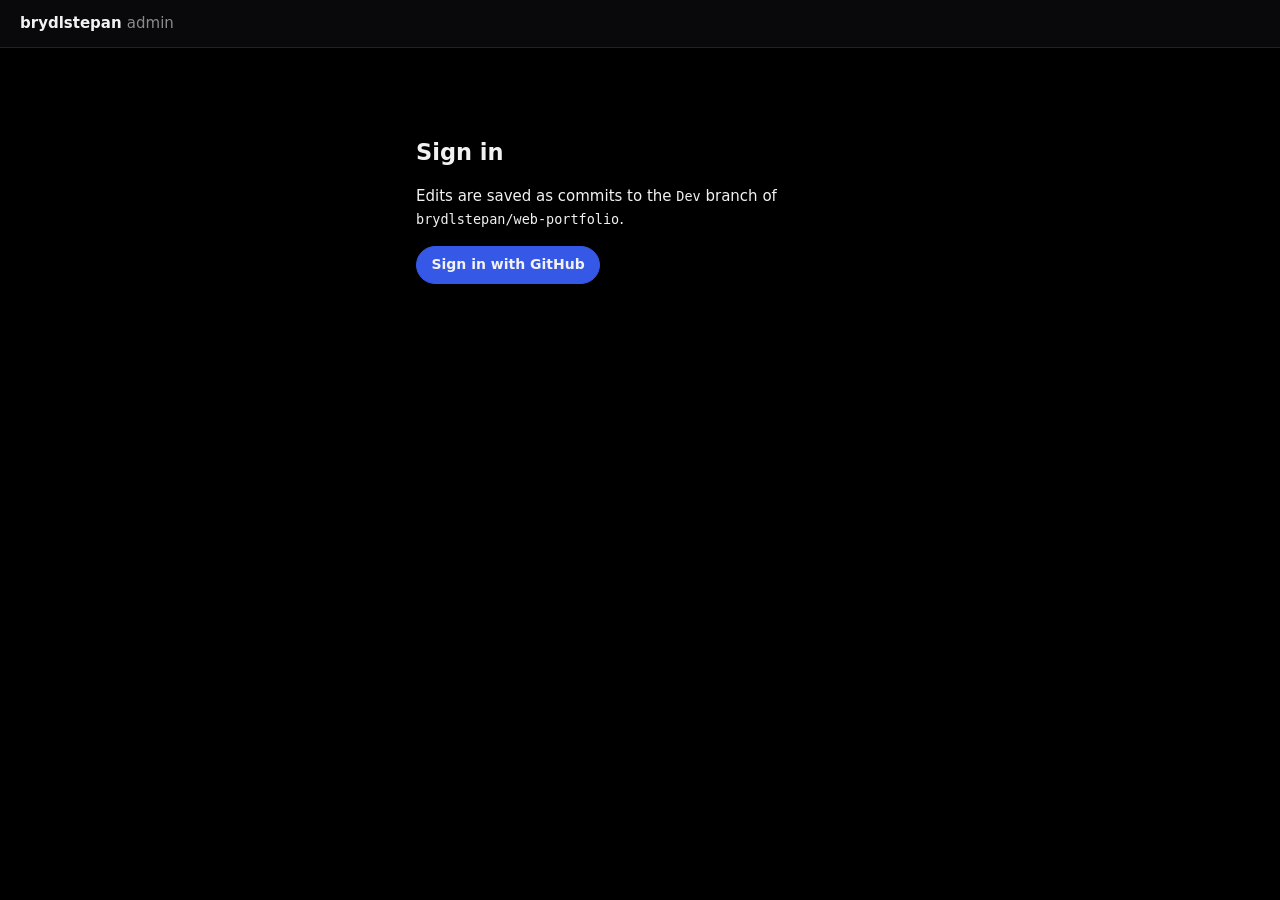
==== admin/index.html @ 3739828e "Add the content admin with GitHub sign-in. - admin/: Projects, Tags and Site editors; images convert" ====
<!DOCTYPE html>
<html lang="en">
<head>
  <meta charset="UTF-8">
  <meta name="viewport" content="width=device-width, initial-scale=1.0">
  <meta name="robots" content="noindex, nofollow">
  <title>Admin — brydlstepan</title>
  <link rel="stylesheet" href="admin.css">
</head>
<body>
  <header class="bar">
    <div class="bar__brand">brydlstepan <span>admin</span></div>
    <div class="bar__status" id="status" role="status"></div>
    <div class="bar__actions" id="actions" hidden>
      <button type="button" class="btn btn--primary" id="btn-save" disabled>Save</button>
      <button type="button" class="btn" id="btn-preview">Preview on dev</button>
      <button type="button" class="btn" id="btn-publish">Publish to live</button>
      <span class="bar__user" id="user"></span>
      <button type="button" class="btn btn--ghost" id="btn-signout">Sign out</button>
    </div>
  </header>

  <main class="main">
    <section class="signin" id="signin" hidden>
      <h1>Sign in</h1>
      <p>Edits are saved as commits to the <code>Dev</code> branch of <code>brydlstepan/web-portfolio</code>.</p>
      <a class="btn btn--primary" href="/auth/login">Sign in with GitHub</a>
      <p class="error" id="signin-error" role="alert"></p>
    </section>

    <section class="editor" id="editor" hidden>
      <nav class="tabs" role="tablist">
        <button type="button" class="tab" role="tab" data-tab="projects">Projects</button>
        <button type="button" class="tab" role="tab" data-tab="tags">Tags</button>
        <button type="button" class="tab" role="tab" data-tab="site">Site</button>
      </nav>
      <div class="problems" id="problems" role="alert" hidden></div>
      <div class="panel" id="panel"></div>
    </section>

    <p class="loading" id="loading" hidden>Loading…</p>
  </main>

  <div class="toast" id="toast" role="status" hidden></div>

  <script src="../js/validate-content.js"></script>
  <script src="admin.js"></script>
</body>
</html>
---- admin/admin.css ----
*, *::before, *::after {
  box-sizing: border-box;
  margin: 0;
  padding: 0;
}

:root {
  color-scheme: dark;
  --bg: #000;
  --surface: #121214;
  --surface-2: #1a1a1e;
  --text: #f2f2f3;
  --muted: #8a8a90;
  --border: rgba(255, 255, 255, 0.1);
  --accent: #3558e6;
  --accent-deep: #1a3cbe;
  --danger: #e5484d;
  --ok: #3dd68c;
  --warn: #e8913a;
  --radius: 12px;
}

body {
  background: var(--bg);
  color: var(--text);
  font: 15px/1.5 system-ui, -apple-system, "Segoe UI", Roboto, sans-serif;
  min-height: 100vh;
}

code {
  font-family: ui-monospace, "Cascadia Code", Consolas, monospace;
  font-size: 0.9em;
}

[hidden] {
  display: none !important;
}

/* ── Top bar ── */

.bar {
  position: sticky;
  top: 0;
  z-index: 10;
  display: flex;
  flex-wrap: wrap;
  align-items: center;
  gap: 0.75rem 1.25rem;
  padding: 0.75rem 1.25rem;
  background: rgba(10, 10, 12, 0.92);
  border-bottom: 1px solid var(--border);
  backdrop-filter: blur(12px);
}

.bar__brand {
  font-weight: 700;
}

.bar__brand span {
  color: var(--muted);
  font-weight: 500;
}

.bar__status {
  flex: 1;
  min-width: 12rem;
  color: var(--muted);
  font-size: 0.875rem;
}

.bar__status .dirty {
  color: var(--warn);
}

.bar__actions {
  display: flex;
  flex-wrap: wrap;
  align-items: center;
  gap: 0.5rem;
}

.bar__user {
  color: var(--muted);
  font-size: 0.875rem;
  margin-left: 0.5rem;
}

/* ── Buttons & inputs ── */

.btn {
  display: inline-flex;
  align-items: center;
  gap: 0.35rem;
  padding: 0.45rem 0.9rem;
  border: 1px solid var(--border);
  border-radius: 999px;
  background: var(--surface-2);
  color: var(--text);
  font: inherit;
  font-size: 0.875rem;
  font-weight: 600;
  text-decoration: none;
  cursor: pointer;
}

.btn:hover:not(:disabled) {
  border-color: rgba(255, 255, 255, 0.25);
}

.btn:disabled {
  opacity: 0.45;
  cursor: not-allowed;
}

.btn--primary {
  background: var(--accent);
  border-color: var(--accent);
}

.btn--primary:hover:not(:disabled) {
  background: var(--accent-deep);
}

.btn--ghost {
  background: transparent;
}

.btn--danger {
  color: var(--danger);
}

.btn--small {
  padding: 0.2rem 0.55rem;
  font-size: 0.8125rem;
}

input[type="text"],
input[type="number"],
input[type="url"],
input[type="email"],
select,
textarea {
  width: 100%;
  padding: 0.5rem 0.65rem;
  border: 1px solid var(--border);
  border-radius: 8px;
  background: var(--bg);
  color: var(--text);
  font: inherit;
}

textarea {
  min-height: 6rem;
  resize: vertical;
}

input:focus,
select:focus,
textarea:focus,
.btn:focus-visible,
.tab:focus-visible,
.list__item:focus-visible {
  outline: 2px solid var(--accent);
  outline-offset: 1px;
}

input:disabled {
  color: var(--muted);
}

/* ── Layout ── */

.main {
  max-width: 1200px;
  margin: 0 auto;
  padding: 1.5rem 1.25rem 4rem;
}

.signin {
  max-width: 28rem;
  margin: 4rem auto;
  display: grid;
  gap: 1rem;
  justify-items: start;
}

.error {
  color: var(--danger);
}

.loading {
  color: var(--muted);
}

.tabs {
  display: flex;
  gap: 0.25rem;
  margin-bottom: 1.25rem;
  border-bottom: 1px solid var(--border);
}

.tab {
  padding: 0.6rem 1rem;
  border: 0;
  border-bottom: 2px solid transparent;
  background: none;
  color: var(--muted);
  font: inherit;
  font-weight: 600;
  cursor: pointer;
}

.tab[aria-selected="true"] {
  color: var(--text);
  border-bottom-color: var(--accent);
}

.problems {
  margin-bottom: 1.25rem;
  padding: 0.75rem 1rem;
  border: 1px solid rgba(229, 72, 77, 0.5);
  border-radius: var(--radius);
  background: rgba(229, 72, 77, 0.08);
  font-size: 0.875rem;
}

.problems ul {
  margin: 0.35rem 0 0 1.1rem;
}

.split {
  display: grid;
  grid-template-columns: minmax(14rem, 20rem) 1fr;
  gap: 1.5rem;
  align-items: start;
}

@media (max-width: 800px) {
  .split {
    grid-template-columns: 1fr;
  }
}

/* ── Lists ── */

.list {
  display: grid;
  gap: 0.35rem;
}

.list__item {
  display: flex;
  align-items: center;
  gap: 0.5rem;
  width: 100%;
  padding: 0.55rem 0.75rem;
  border: 1px solid var(--border);
  border-radius: 10px;
  background: var(--surface);
  color: var(--text);
  font: inherit;
  text-align: left;
  cursor: pointer;
}

.list__item.is-active {
  border-color: var(--accent);
}

.list__title {
  flex: 1;
  overflow: hidden;
  text-overflow: ellipsis;
  white-space: nowrap;
}

.badge {
  padding: 0.05rem 0.45rem;
  border-radius: 999px;
  background: var(--surface-2);
  color: var(--muted);
  font-size: 0.75rem;
}

.badge--draft {
  color: var(--warn);
}

/* ── Forms ── */

.form {
  display: grid;
  gap: 1rem;
  padding: 1.25rem;
  border: 1px solid var(--border);
  border-radius: var(--radius);
  background: var(--surface);
}

.form__head {
  display: flex;
  align-items: center;
  justify-content: space-between;
  gap: 1rem;
}

.form__head h2 {
  font-size: 1.1rem;
}

.field {
  display: grid;
  gap: 0.3rem;
}

.field__label {
  font-size: 0.8125rem;
  font-weight: 600;
  color: var(--muted);
}

.field__hint {
  font-size: 0.75rem;
  color: var(--muted);
}

.row {
  display: grid;
  grid-template-columns: repeat(auto-fit, minmax(10rem, 1fr));
  gap: 1rem;
}

.check {
  display: inline-flex;
  align-items: center;
  gap: 0.4rem;
  font-size: 0.875rem;
  cursor: pointer;
}

.checks {
  display: flex;
  flex-wrap: wrap;
  gap: 0.5rem 1rem;
}

.group {
  display: grid;
  gap: 0.6rem;
  padding: 1rem;
  border: 1px solid var(--border);
  border-radius: var(--radius);
}

.group__head {
  display: flex;
  align-items: center;
  justify-content: space-between;
  gap: 0.5rem;
}

.group__title {
  font-size: 0.875rem;
  font-weight: 700;
}

.item {
  display: grid;
  grid-template-columns: auto 1fr auto;
  gap: 0.75rem;
  align-items: start;
  padding: 0.75rem;
  border-radius: 10px;
  background: var(--surface-2);
}

.item__body {
  display: grid;
  gap: 0.5rem;
}

.item__tools {
  display: flex;
  gap: 0.25rem;
}

.thumb {
  width: 7rem;
  aspect-ratio: 16 / 10;
  border-radius: 8px;
  background: var(--bg);
  object-fit: cover;
  border: 1px solid var(--border);
}

.thumb--empty {
  display: grid;
  place-items: center;
  color: var(--muted);
  font-size: 0.75rem;
}

.table {
  width: 100%;
  border-collapse: collapse;
}

.table th,
.table td {
  padding: 0.4rem;
  border-bottom: 1px solid var(--border);
  text-align: left;
  vertical-align: middle;
}

.table th {
  font-size: 0.8125rem;
  color: var(--muted);
  font-weight: 600;
}

.empty {
  color: var(--muted);
  padding: 2rem;
  text-align: center;
}

/* ── Toast ── */

.toast {
  position: fixed;
  right: 1.25rem;
  bottom: 1.25rem;
  max-width: 26rem;
  padding: 0.75rem 1rem;
  border: 1px solid var(--border);
  border-radius: var(--radius);
  background: var(--surface-2);
  box-shadow: 0 8px 30px rgba(0, 0, 0, 0.5);
  font-size: 0.875rem;
}

.toast--error {
  border-color: var(--danger);
}

.toast--ok {
  border-color: var(--ok);
}

.toast a {
  color: inherit;
}
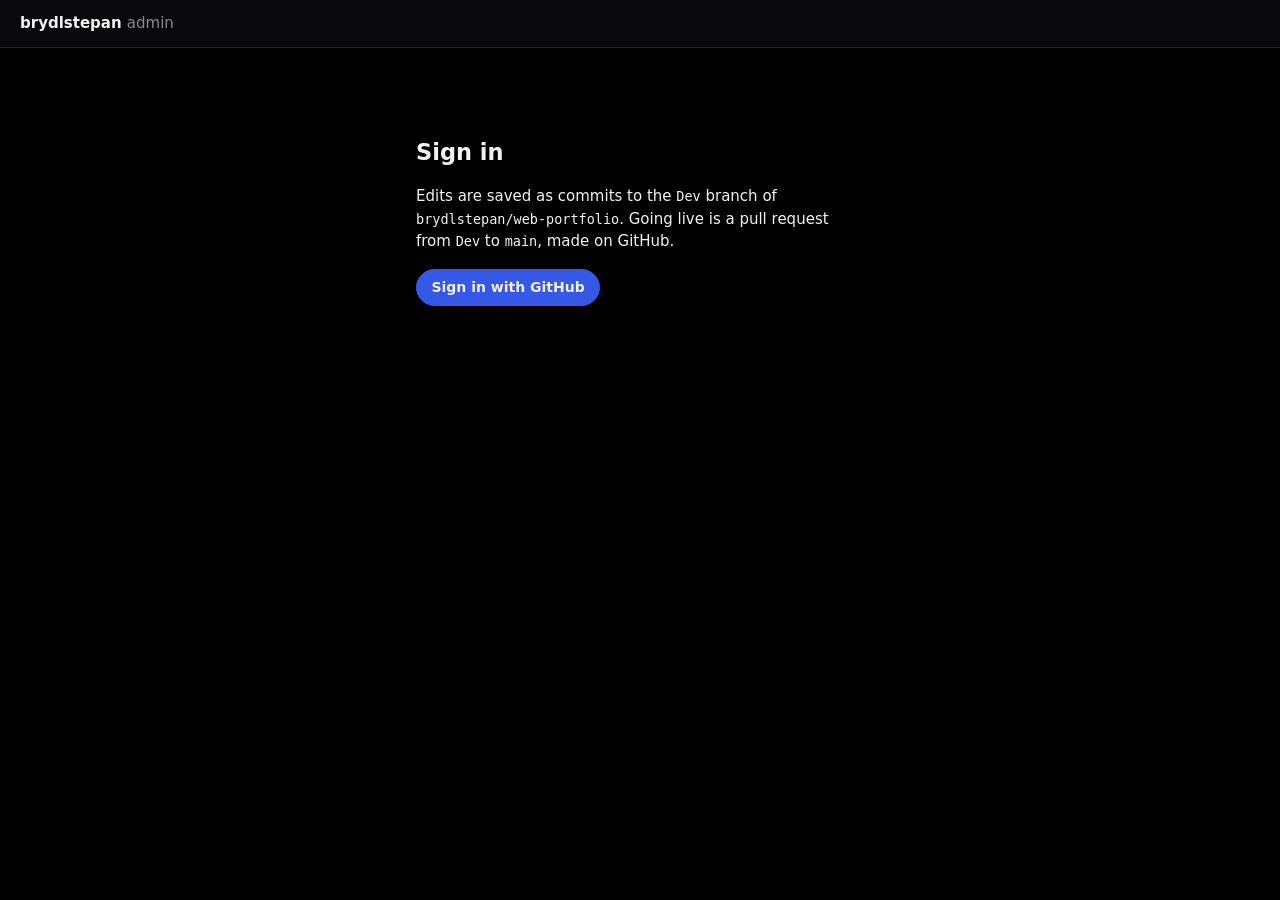
==== commit a671e789: "[build] Make the admin dev-only and drop the separate admin password. - The admin ships with dev bui" ====
--- a/admin/index.html
+++ b/admin/index.html
@@ -14,7 +14,6 @@
     <div class="bar__actions" id="actions" hidden>
       <button type="button" class="btn btn--primary" id="btn-save" disabled>Save</button>
       <button type="button" class="btn" id="btn-preview">Preview on dev</button>
-      <button type="button" class="btn" id="btn-publish">Publish to live</button>
       <span class="bar__user" id="user"></span>
       <button type="button" class="btn btn--ghost" id="btn-signout">Sign out</button>
     </div>
@@ -23,7 +22,7 @@
   <main class="main">
     <section class="signin" id="signin" hidden>
       <h1>Sign in</h1>
-      <p>Edits are saved as commits to the <code>Dev</code> branch of <code>brydlstepan/web-portfolio</code>.</p>
+      <p>Edits are saved as commits to the <code>Dev</code> branch of <code>brydlstepan/web-portfolio</code>. Going live is a pull request from <code>Dev</code> to <code>main</code>, made on GitHub.</p>
       <a class="btn btn--primary" href="/auth/login">Sign in with GitHub</a>
       <p class="error" id="signin-error" role="alert"></p>
     </section>
